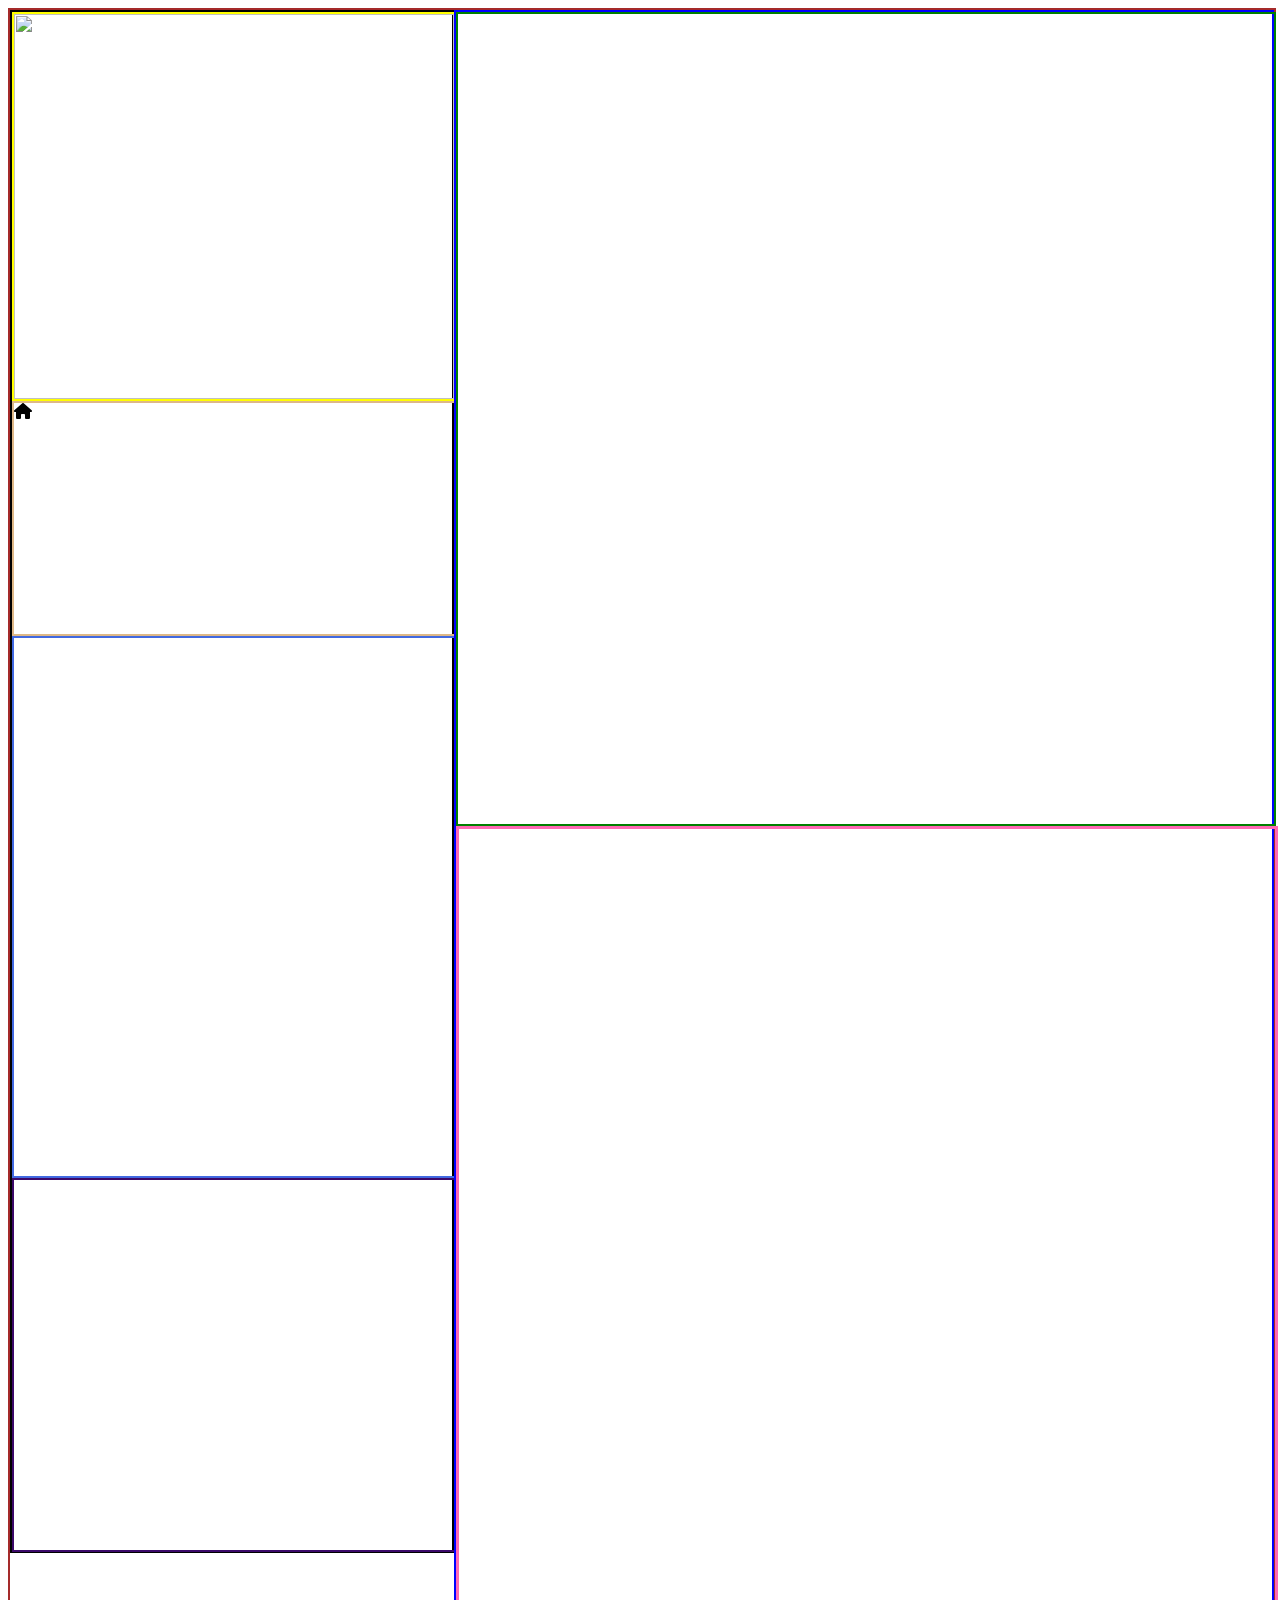
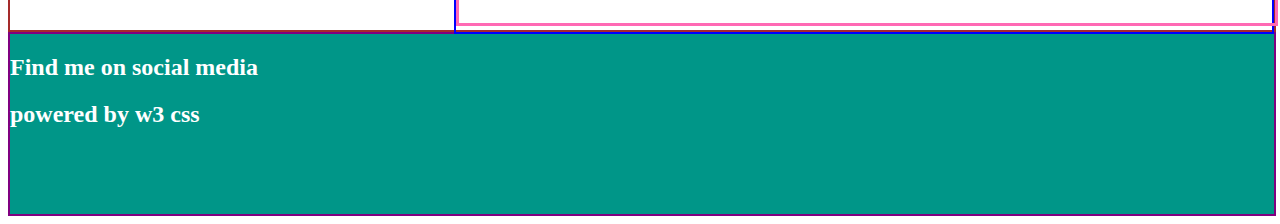
==== html/temp2.html @ b541004d "work with animation" ====
<!DOCTYPE html>
<html lang="en">
<head>
    <meta charset="UTF-8">
    <meta name="viewport" content="width=device-width, initial-scale=1.0">
    <title>Document</title>
    <link rel="stylesheet" href="styletemp1.css">
</head>
<body>
    <div class="main">
        <div id="a1">
            <div id="b11">
                <img src="https://www.w3schools.com/w3images/avatar_hat.jpg" id="i" alt="">
            </div>
            <div id="b12">
                <svg xmlns="http://www.w3.org/2000/svg" height="1em" viewBox="0 0 576 512"><!--! Font Awesome Free 6.4.2 by @fontawesome - https://fontawesome.com License - https://fontawesome.com/license (Commercial License) Copyright 2023 Fonticons, Inc. --><path d="M575.8 255.5c0 18-15 32.1-32 32.1h-32l.7 160.2c0 2.7-.2 5.4-.5 8.1V472c0 22.1-17.9 40-40 40H456c-1.1 0-2.2 0-3.3-.1c-1.4 .1-2.8 .1-4.2 .1H416 392c-22.1 0-40-17.9-40-40V448 384c0-17.7-14.3-32-32-32H256c-17.7 0-32 14.3-32 32v64 24c0 22.1-17.9 40-40 40H160 128.1c-1.5 0-3-.1-4.5-.2c-1.2 .1-2.4 .2-3.6 .2H104c-22.1 0-40-17.9-40-40V360c0-.9 0-1.9 .1-2.8V287.6H32c-18 0-32-14-32-32.1c0-9 3-17 10-24L266.4 8c7-7 15-8 22-8s15 2 21 7L564.8 231.5c8 7 12 15 11 24z"/></svg>
            </div>
            <div id="b13"></div>
            <div id="b14"></div>
        </div>
        <div id="a2">
            <div id="a11">
                
            </div>
            <div id="a12"></div>
        </div>
    </div>
    <div id="a3">
        <div class="a31"><h2>Find me on social media</h2></div>
        <div class="a31"></div>
        <div class="a31"><h2>powered by w3 css</h2></div>
    </div>
</body>
</html>
---- html/styletemp1.css ----
.main{
    border: 2px solid brown;
    height: 180vh;
    width: 100%;
    display: flex;
}
#a1{
    border: 2px solid black;
    height: 95%;
    width: 35%;

}
#a2{
    border: 2px solid blue;
    height: 100%;
    width: 65%;
  

}
#a3{
    border: 2px solid purple;
    height: 20vh;
    width: 100%;
    background-color: #009688;


}

#a11{
    border: 2px solid green;
    height: 50%;
    width: 100%;
    
}
#a12{
    border: solid hotpink;
    width: 100%;
    height: 49%;
}
#b11{
    border: 2px solid yellow;
    width: 100%;
    height: 25%;
}
#b12{
    border: 2px solid burlywood;
    width: 100%;
    height: 15%;
}
#b13{
    border: 2px solid royalblue;
    width: 100%;
    height: 35%;
}
#b14{
    border: 2px solid rgb(59, 9, 105);
    width: 100%;
    height: 24%;
}
#i{
    width: 100%;
    height: 100%;
}
.a31{
    color: white;
    justify-content: center;
}
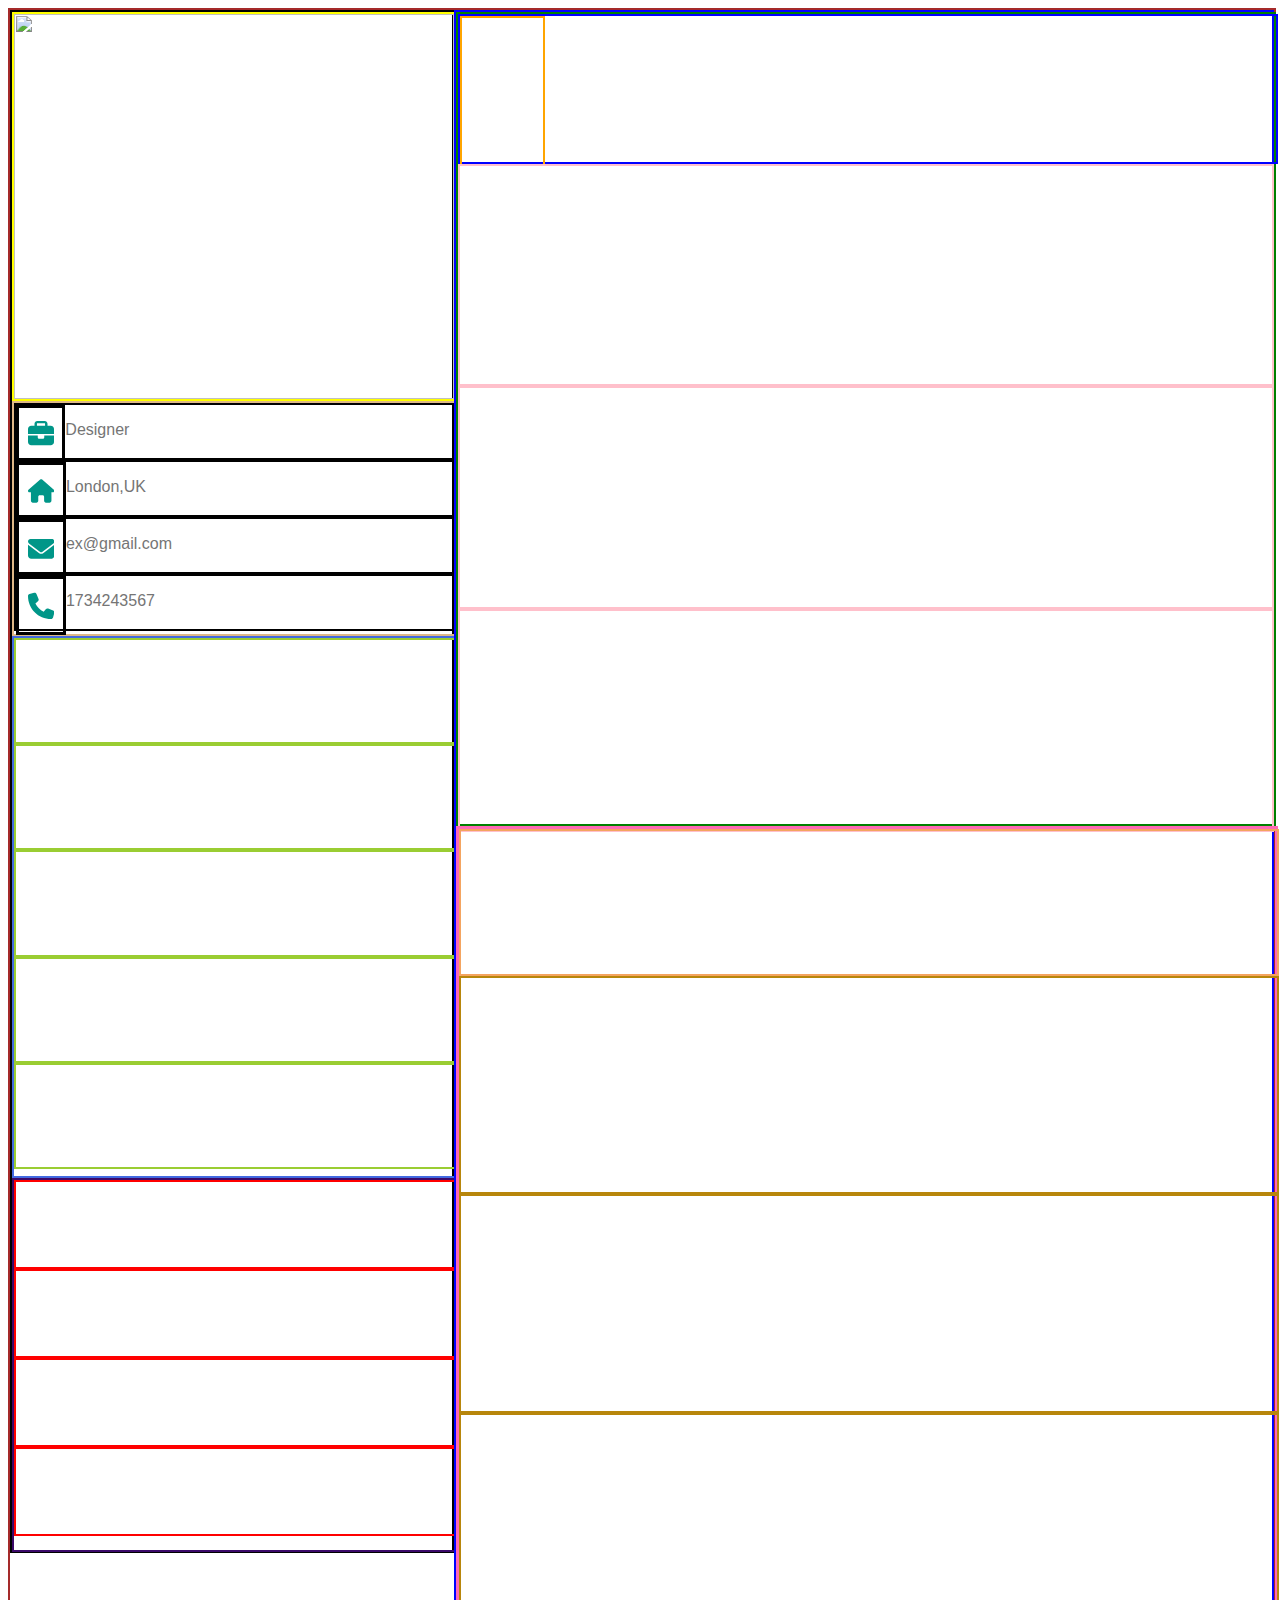
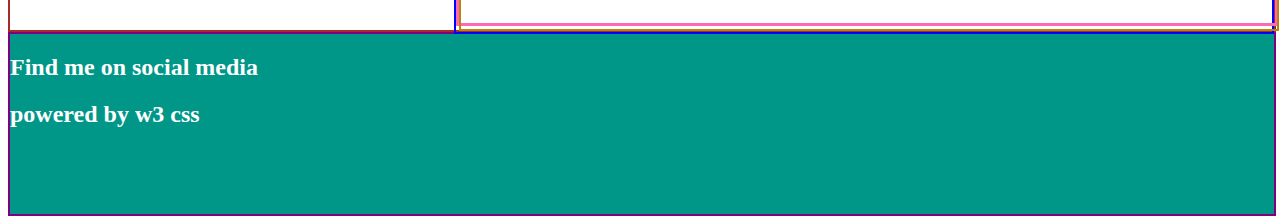
==== commit d5bb3946: "work with animation" ====
--- a/html/temp2.html
+++ b/html/temp2.html
@@ -1,11 +1,13 @@
 <!DOCTYPE html>
 <html lang="en">
+
 <head>
     <meta charset="UTF-8">
     <meta name="viewport" content="width=device-width, initial-scale=1.0">
     <title>Document</title>
     <link rel="stylesheet" href="styletemp1.css">
 </head>
+
 <body>
     <div class="main">
         <div id="a1">
@@ -13,22 +15,106 @@
                 <img src="https://www.w3schools.com/w3images/avatar_hat.jpg" id="i" alt="">
             </div>
             <div id="b12">
-                <svg xmlns="http://www.w3.org/2000/svg" height="1em" viewBox="0 0 576 512"><!--! Font Awesome Free 6.4.2 by @fontawesome - https://fontawesome.com License - https://fontawesome.com/license (Commercial License) Copyright 2023 Fonticons, Inc. --><path d="M575.8 255.5c0 18-15 32.1-32 32.1h-32l.7 160.2c0 2.7-.2 5.4-.5 8.1V472c0 22.1-17.9 40-40 40H456c-1.1 0-2.2 0-3.3-.1c-1.4 .1-2.8 .1-4.2 .1H416 392c-22.1 0-40-17.9-40-40V448 384c0-17.7-14.3-32-32-32H256c-17.7 0-32 14.3-32 32v64 24c0 22.1-17.9 40-40 40H160 128.1c-1.5 0-3-.1-4.5-.2c-1.2 .1-2.4 .2-3.6 .2H104c-22.1 0-40-17.9-40-40V360c0-.9 0-1.9 .1-2.8V287.6H32c-18 0-32-14-32-32.1c0-9 3-17 10-24L266.4 8c7-7 15-8 22-8s15 2 21 7L564.8 231.5c8 7 12 15 11 24z"/></svg>
+                <div id="b121">
+                    <div id="l">
+                        <svg id="briefcase" xmlns="http://www.w3.org/2000/svg" height="1em" viewBox="0 0 512 512">
+                            <path
+                                d="M184 48H328c4.4 0 8 3.6 8 8V96H176V56c0-4.4 3.6-8 8-8zm-56 8V96H64C28.7 96 0 124.7 0 160v96H192 320 512V160c0-35.3-28.7-64-64-64H384V56c0-30.9-25.1-56-56-56H184c-30.9 0-56 25.1-56 56zM512 288H320v32c0 17.7-14.3 32-32 32H224c-17.7 0-32-14.3-32-32V288H0V416c0 35.3 28.7 64 64 64H448c35.3 0 64-28.7 64-64V288z" />
+                        </svg>
+                    </div>
+                    <div id="m">
+                        <p id="p1">Designer</p>
+                    </div>
+                </div>
+                <div id="b122">
+                    <div id="n">
+                        <svg id="home" xmlns="http://www.w3.org/2000/svg" height="1em" viewBox="0 0 576 512">
+                            <path
+                                d="M575.8 255.5c0 18-15 32.1-32 32.1h-32l.7 160.2c0 2.7-.2 5.4-.5 8.1V472c0 22.1-17.9 40-40 40H456c-1.1 0-2.2 0-3.3-.1c-1.4 .1-2.8 .1-4.2 .1H416 392c-22.1 0-40-17.9-40-40V448 384c0-17.7-14.3-32-32-32H256c-17.7 0-32 14.3-32 32v64 24c0 22.1-17.9 40-40 40H160 128.1c-1.5 0-3-.1-4.5-.2c-1.2 .1-2.4 .2-3.6 .2H104c-22.1 0-40-17.9-40-40V360c0-.9 0-1.9 .1-2.8V287.6H32c-18 0-32-14-32-32.1c0-9 3-17 10-24L266.4 8c7-7 15-8 22-8s15 2 21 7L564.8 231.5c8 7 12 15 11 24z" />
+                        </svg>
+                    </div>
+                    <div id="o">
+                        <p id="p2">London,UK</p>
+                    </div>
+                </div>
+                <div id="b123">
+                    <div id="p">
+                        <svg id="envelope" xmlns="http://www.w3.org/2000/svg" height="1em" viewBox="0 0 512 512">
+                            <path
+                                d="M48 64C21.5 64 0 85.5 0 112c0 15.1 7.1 29.3 19.2 38.4L236.8 313.6c11.4 8.5 27 8.5 38.4 0L492.8 150.4c12.1-9.1 19.2-23.3 19.2-38.4c0-26.5-21.5-48-48-48H48zM0 176V384c0 35.3 28.7 64 64 64H448c35.3 0 64-28.7 64-64V176L294.4 339.2c-22.8 17.1-54 17.1-76.8 0L0 176z" />
+                        </svg>
+                    </div>
+                    <div id="q">
+                        <p id="p3">ex@gmail.com</p>
+                    </div>
+                </div>
+                <div id="b124">
+
+                    <div id="r">
+                        <svg id="call" xmlns="http://www.w3.org/2000/svg" height="1em" viewBox="0 0 512 512">
+                            <style>
+                                svg {
+                                    fill: #009688
+                                }
+                            </style>
+                            <path
+                                d="M164.9 24.6c-7.7-18.6-28-28.5-47.4-23.2l-88 24C12.1 30.2 0 46 0 64C0 311.4 200.6 512 448 512c18 0 33.8-12.1 38.6-29.5l24-88c5.3-19.4-4.6-39.7-23.2-47.4l-96-40c-16.3-6.8-35.2-2.1-46.3 11.6L304.7 368C234.3 334.7 177.3 277.7 144 207.3L193.3 167c13.7-11.2 18.4-30 11.6-46.3l-40-96z" />
+                        </svg>
+                    </div>
+
+                    <div id="s">
+                        <p id="p4">1734243567</p>
+                    </div>
+                </div>
             </div>
-            <div id="b13"></div>
-            <div id="b14"></div>
+            <div id="b13">
+                <div id="as1">
+                    <div>
+                    <div id="aage">
+                        <svg id="ast" xmlns="http://www.w3.org/2000/svg" height="1em" viewBox="0 0 384 512"><style>svg{fill:#009688}</style><path d="M192 32c17.7 0 32 14.3 32 32V199.5l111.5-66.9c15.2-9.1 34.8-4.2 43.9 11s4.2 34.8-11 43.9L254.2 256l114.3 68.6c15.2 9.1 20.1 28.7 11 43.9s-28.7 20.1-43.9 11L224 312.5V448c0 17.7-14.3 32-32 32s-32-14.3-32-32V312.5L48.5 379.4c-15.2 9.1-34.8 4.2-43.9-11s-4.2-34.8 11-43.9L129.8 256 15.5 187.4c-15.2-9.1-20.1-28.7-11-43.9s28.7-20.1 43.9-11L160 199.5V64c0-17.7 14.3-32 32-32z"/></svg></div></div>
+                    <div></div>
+                    <div id="piche"></div>
+                </div>
+                <div id="as2">
+                </div>
+                <div id="as3"></div>
+                <div id="as4"></div>
+                <div id="as5"></div>
+            </div>
+            <div id="b14">
+                <div id="bs1"></div>
+                <div id="bs2"></div>
+                <div id="bs3"></div>
+                <div id="bs4"></div>
+            </div>
         </div>
         <div id="a2">
             <div id="a11">
-                
+                <div id="a21">
+                    <div id="as21"></div>
+                    <div id="as22"></div>
+                </div>
+                <div id="a22"></div>
+                <div id="a23"></div>
+                <div id="a24"></div>
             </div>
-            <div id="a12"></div>
+            <div id="a12">
+                <div id="k1"></div>
+                <div id="k2"></div>
+                <div id="k3"></div>
+                <div id="k4"></div>
+            </div>
         </div>
     </div>
     <div id="a3">
-        <div class="a31"><h2>Find me on social media</h2></div>
+        <div class="a31">
+            <h2>Find me on social media</h2>
+        </div>
         <div class="a31"></div>
-        <div class="a31"><h2>powered by w3 css</h2></div>
+        <div class="a31">
+            <h2>powered by w3 css</h2>
+        </div>
     </div>
 </body>
+
 </html>--- a/html/styletemp1.css
+++ b/html/styletemp1.css
@@ -62,6 +62,89 @@
     height: 100%;
 }
 .a31{
-    color: white;
+    color: white;  
+   
+}
+#b121,#b122,#b123,#b124{
+
+    width: 100%;
+    height: 23%;
+    border: 2px solid black;
+    display: flex;
+}
+
+#l,#n,#p,#r{
+    width: 10%;
+    height: 100%;
+    border:  solid black;
+    position: relative;
+    display: flex;
     justify-content: center;
+    align-items: center;
+
+}
+#m{
+    width: 90%;
+    height: 100%;
+}
+#briefcase,#home,#call,#envelope{
+    height: 60%;
+    width: 60%;
+} 
+ #p1,#p2,#p3,#p4{
+    color: #757575;
+    font-family: Arial, Helvetica, sans-serif;
+    top: -7px;
+   
+
+} 
+#as1,#as2,#as3,#as4,#as5{
+    height: 19%;
+    width: 100%;
+    border: 2px solid yellowgreen;
+}
+#ast{
+    height: 5%;
+    width: 5%;
+}
+#aage{
+ height: 100%;
+ width: 10%;
+}
+#as1{
+    display: flex;
+}
+#bs1,#bs2,#bs3,#bs4{
+    height: 23%;
+    width: 100%;
+    border: 2px solid red;
+}
+#a22,#a23,#a24{
+    height: 27%;
+    border: 2px solid pink;
+}
+#a21{
+    height: 18%;
+    border: 2px solid blue;
+    width: 100%;
+}
+#k2,#k3,#k4
+{
+    height: 27%;
+    width: 100%;
+    border: 2px solid darkgoldenrod;
+}
+#k1{
+    height: 18%;
+    width: 100%;
+    border:2px solid sandybrown;
+}
+#as21{
+    height: 100%;
+    width: 10%;
+    border: 2px solid orange;
+ 
+}
+#as22{
+    height: 100%;
 }